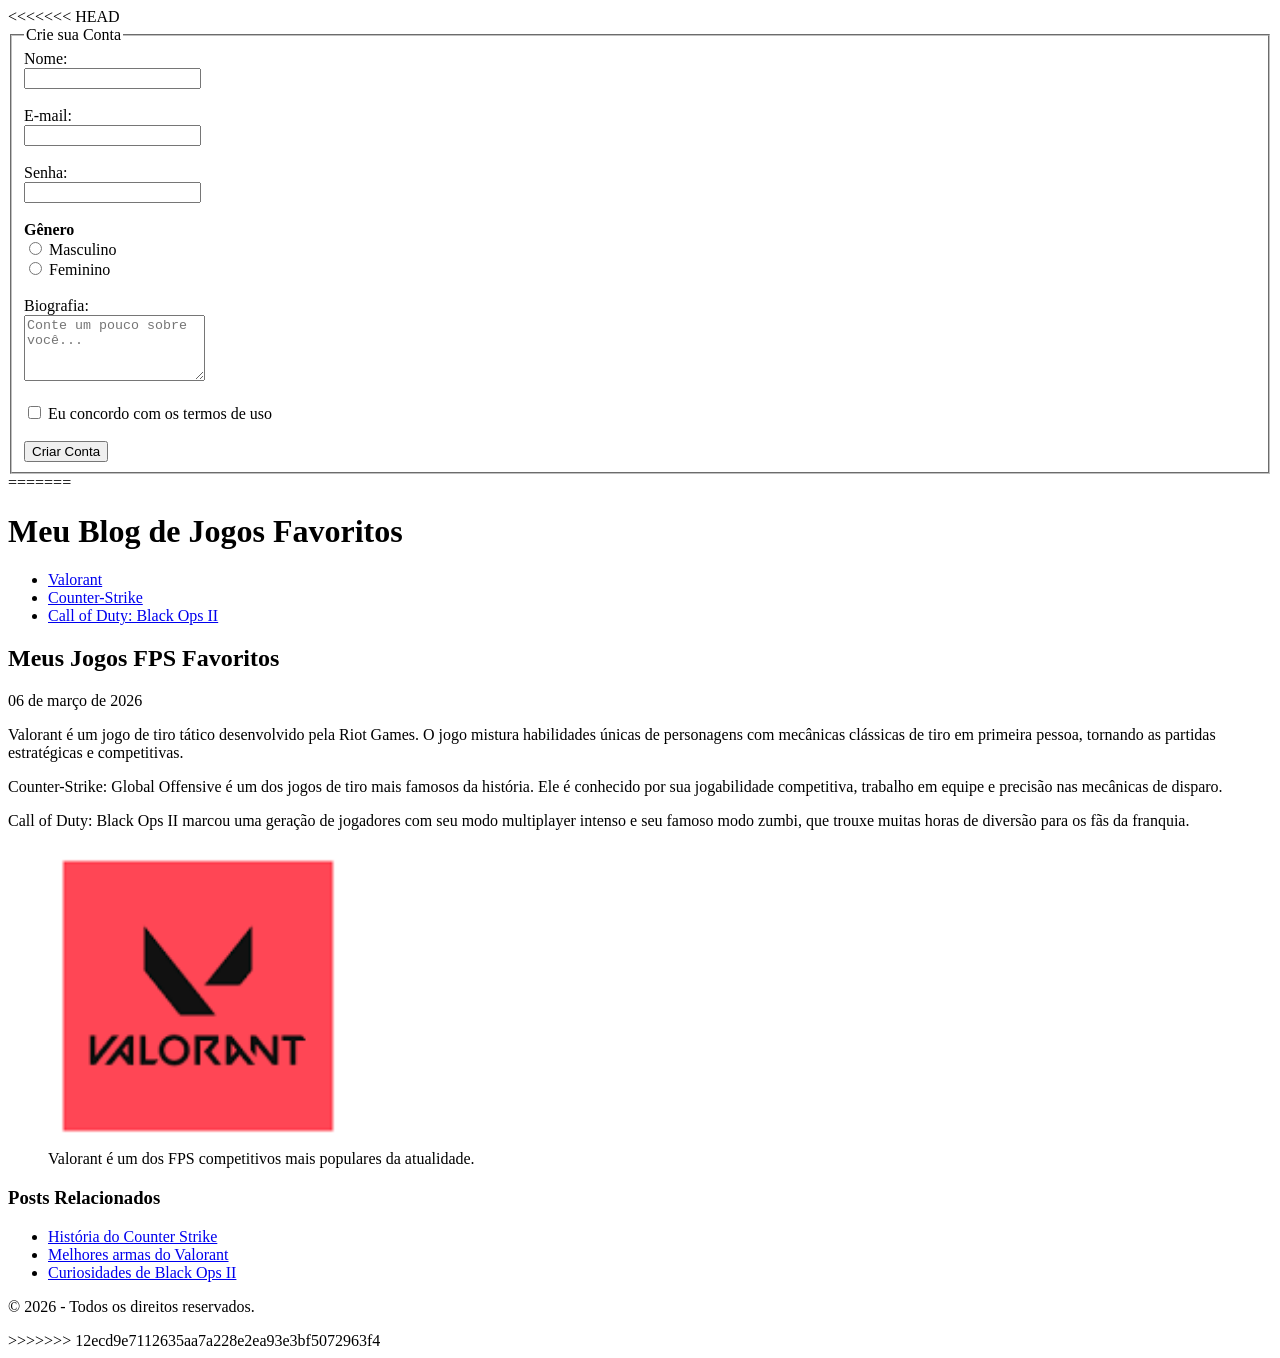
==== index.html @ d3378e06 "TREABALHO DE SEXTA Alteracoes do trabalho finalizado!" ====
<!DOCTYPE html>
<html lang="pt-br">
<<<<<<< HEAD
<head>
    <meta charset="UTF-8">
    <title>Cadastro</title>
</head>
<body>

<form>
    <fieldset>
        <legend>Crie sua Conta</legend>

        
        <label for="nome">Nome:</label><br>
        <input type="text" id="nome" name="nome"><br><br>

        
        <label for="email">E-mail:</label><br>
        <input type="email" id="email" name="email" required><br><br>

        
        <label for="senha">Senha:</label><br>
        <input type="password" id="senha" name="senha" minlength="8" required><br><br>

        
        <b>Gênero</b><br>
        <input type="radio" id="masculino" name="genero" value="Masculino">
        <label for="masculino">Masculino</label><br>

        <input type="radio" id="feminino" name="genero" value="Feminino">
        <label for="feminino">Feminino</label><br><br>

        
        <label for="bio">Biografia:</label><br>
        <textarea id="bio" name="bio" rows="4" placeholder="Conte um pouco sobre você..."></textarea><br><br>

        
        <input type="checkbox" id="termos" name="termos" required>
        <label for="termos">Eu concordo com os termos de uso</label><br><br>

        
        <button type="submit">Criar Conta</button>

    </fieldset>
</form>

</body>
=======

<head>
    <meta charset="UTF-8">
    <title>Blog de Jogos Favoritos</title>
</head>

<body>

<header>
    <h1>Meu Blog de Jogos Favoritos</h1>

    <nav>
        <ul>
            <li><a href="https://pt.wikipedia.org/wiki/Valorant">Valorant</a></li>
            <li><a href="https://pt.wikipedia.org/wiki/Counter-Strike:_Global_Offensive">Counter-Strike</a></li>
            <li><a href="https://pt.wikipedia.org/wiki/Call_of_Duty:_Black_Ops_II">Call of Duty: Black Ops II</a></li>
        </ul>
    </nav>
</header>

<main>

<article>

<h2>Meus Jogos FPS Favoritos</h2>

<time datetime="2026-03-06">06 de março de 2026</time>

<p>
Valorant é um jogo de tiro tático desenvolvido pela Riot Games.
O jogo mistura habilidades únicas de personagens com mecânicas
clássicas de tiro em primeira pessoa, tornando as partidas
estratégicas e competitivas.
</p>

<p>
Counter-Strike: Global Offensive é um dos jogos de tiro mais
famosos da história. Ele é conhecido por sua jogabilidade
competitiva, trabalho em equipe e precisão nas mecânicas
de disparo.
</p>

<p>
Call of Duty: Black Ops II marcou uma geração de jogadores
com seu modo multiplayer intenso e seu famoso modo zumbi,
que trouxe muitas horas de diversão para os fãs da franquia.
</p>

<figure>
<img src="[data-uri]" alt="Logo do Valorant" width="300">
<figcaption>Valorant é um dos FPS competitivos mais populares da atualidade.</figcaption>
</figure>

</article>

</main>

<aside>

<h3>Posts Relacionados</h3>

<ul>
<li><a href="https://www.bing.com/ck/a?!&&p=f9df116873819d5dfea31ae951060f924167b7f76b6432d42c798687b74e5dd4JmltdHM9MTc3Mjc1NTIwMA&ptn=3&ver=2&hsh=4&fclid=29f3835a-89df-6178-0957-96a0886e60b8&psq=historia+do+cs+go&u=a1aHR0cHM6Ly93d3cucmVkYnVsbC5jb20vYnItcHQvZ2FtaW5nLWhpc3RvcmlhLWNvdW50ZXItc3RyaWtlLWNz">História do Counter Strike</a></li>
<li><a href="https://www.bing.com/ck/a?!&&p=b62fd63ac8c7e2196f4f04e06083e23b230299bbf0f9bff00f4fb0b7c931155cJmltdHM9MTc3Mjc1NTIwMA&ptn=3&ver=2&hsh=4&fclid=29f3835a-89df-6178-0957-96a0886e60b8&psq=melhores+armas+do+valorant&u=a1aHR0cHM6Ly9tb2JhbHl0aWNzLmdnL2Jsb2cvdmFsb3JhbnQvdmFsb3JhbnQtd2VhcG9uLXRpZXItbGlzdC1iZXN0LWd1bnMv">Melhores armas do Valorant</a></li>
<li><a href="https://www.bing.com/ck/a?!&&p=434c62e4554a4258eabe6e7ae90d2695e9a32e08c81d2de063e197f2233202e4JmltdHM9MTc3Mjc1NTIwMA&ptn=3&ver=2&hsh=4&fclid=29f3835a-89df-6178-0957-96a0886e60b8&psq=curiosidades+do+call+of+duty+bo2&u=a1aHR0cHM6Ly9hdXRvcmVzZG9zZ2FtZS5ibG9nc3BvdC5jb20vMjAxMy8wOS9jdXJpb3NpZGFkZXMtc29icmUtY2FsbC1vZi1kdXR5LWJsYWNrLmh0bWw">Curiosidades de Black Ops II</a></li>
</ul>

</aside>

<footer>
<p>&copy; 2026 - Todos os direitos reservados.</p>
</footer>

</body>

>>>>>>> 12ecd9e7112635aa7a228e2ea93e3bf5072963f4
</html>
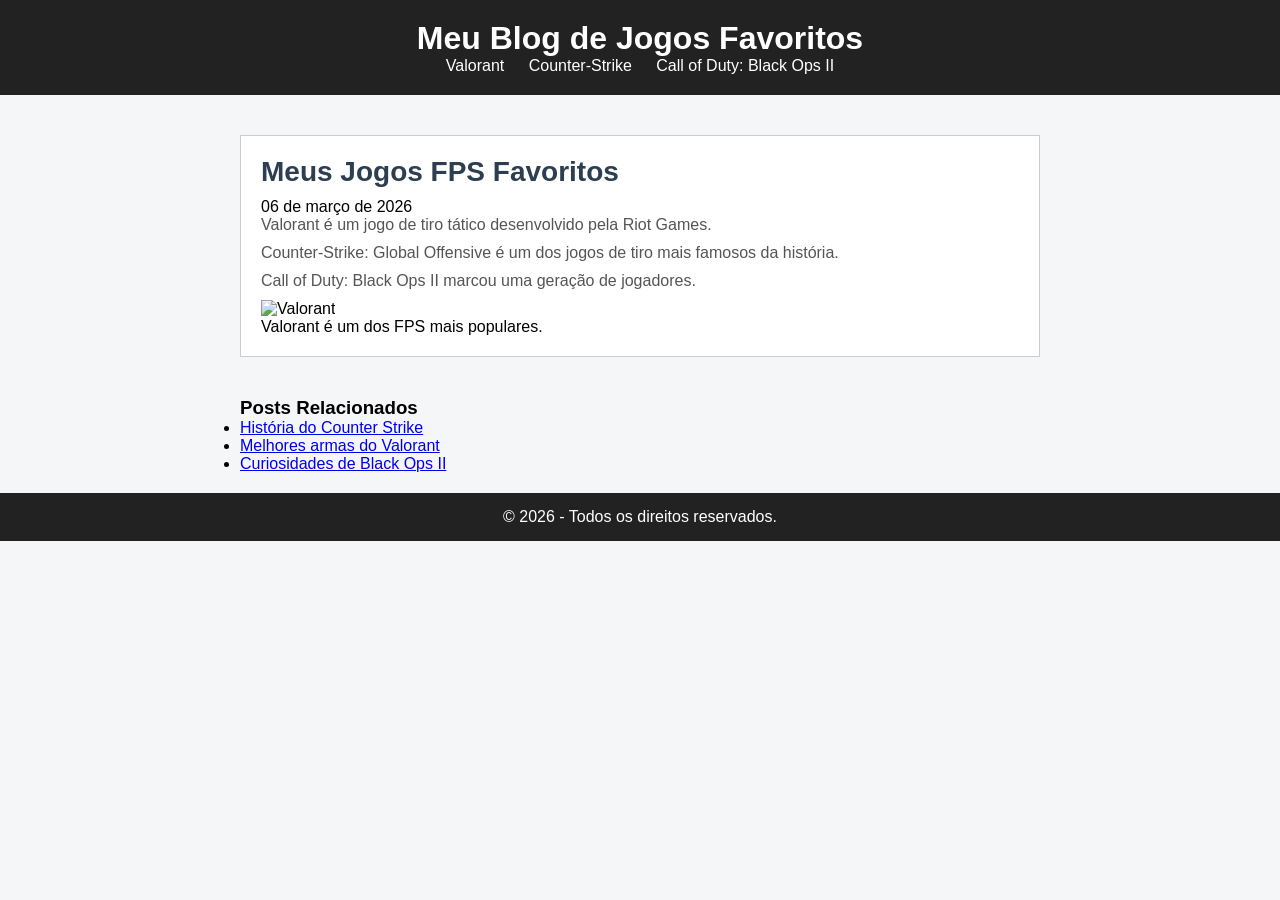
==== commit 431c878b: "conflito resolvido html" ====
--- a/index.html
+++ b/index.html
@@ -1,56 +1,10 @@
 <!DOCTYPE html>
 <html lang="pt-br">
-<<<<<<< HEAD
-<head>
-    <meta charset="UTF-8">
-    <title>Cadastro</title>
-</head>
-<body>
-
-<form>
-    <fieldset>
-        <legend>Crie sua Conta</legend>
-
-        
-        <label for="nome">Nome:</label><br>
-        <input type="text" id="nome" name="nome"><br><br>
-
-        
-        <label for="email">E-mail:</label><br>
-        <input type="email" id="email" name="email" required><br><br>
-
-        
-        <label for="senha">Senha:</label><br>
-        <input type="password" id="senha" name="senha" minlength="8" required><br><br>
-
-        
-        <b>Gênero</b><br>
-        <input type="radio" id="masculino" name="genero" value="Masculino">
-        <label for="masculino">Masculino</label><br>
-
-        <input type="radio" id="feminino" name="genero" value="Feminino">
-        <label for="feminino">Feminino</label><br><br>
-
-        
-        <label for="bio">Biografia:</label><br>
-        <textarea id="bio" name="bio" rows="4" placeholder="Conte um pouco sobre você..."></textarea><br><br>
-
-        
-        <input type="checkbox" id="termos" name="termos" required>
-        <label for="termos">Eu concordo com os termos de uso</label><br><br>
-
-        
-        <button type="submit">Criar Conta</button>
-
-    </fieldset>
-</form>
-
-</body>
-=======
 
 <head>
     <meta charset="UTF-8">
     <title>Blog de Jogos Favoritos</title>
+    <link rel="stylesheet" href="style.css">
 </head>
 
 <body>
@@ -77,27 +31,19 @@
 
 <p>
 Valorant é um jogo de tiro tático desenvolvido pela Riot Games.
-O jogo mistura habilidades únicas de personagens com mecânicas
-clássicas de tiro em primeira pessoa, tornando as partidas
-estratégicas e competitivas.
 </p>
 
 <p>
-Counter-Strike: Global Offensive é um dos jogos de tiro mais
-famosos da história. Ele é conhecido por sua jogabilidade
-competitiva, trabalho em equipe e precisão nas mecânicas
-de disparo.
+Counter-Strike: Global Offensive é um dos jogos de tiro mais famosos da história.
 </p>
 
 <p>
-Call of Duty: Black Ops II marcou uma geração de jogadores
-com seu modo multiplayer intenso e seu famoso modo zumbi,
-que trouxe muitas horas de diversão para os fãs da franquia.
+Call of Duty: Black Ops II marcou uma geração de jogadores.
 </p>
 
 <figure>
-<img src="[data-uri]" alt="Logo do Valorant" width="300">
-<figcaption>Valorant é um dos FPS competitivos mais populares da atualidade.</figcaption>
+<img src="https://upload.wikimedia.org/wikipedia/pt/b/ba/Valorant_logo.png" alt="Valorant" width="300">
+<figcaption>Valorant é um dos FPS mais populares.</figcaption>
 </figure>
 
 </article>
@@ -109,9 +55,9 @@
 <h3>Posts Relacionados</h3>
 
 <ul>
-<li><a href="https://www.bing.com/ck/a?!&&p=f9df116873819d5dfea31ae951060f924167b7f76b6432d42c798687b74e5dd4JmltdHM9MTc3Mjc1NTIwMA&ptn=3&ver=2&hsh=4&fclid=29f3835a-89df-6178-0957-96a0886e60b8&psq=historia+do+cs+go&u=a1aHR0cHM6Ly93d3cucmVkYnVsbC5jb20vYnItcHQvZ2FtaW5nLWhpc3RvcmlhLWNvdW50ZXItc3RyaWtlLWNz">História do Counter Strike</a></li>
-<li><a href="https://www.bing.com/ck/a?!&&p=b62fd63ac8c7e2196f4f04e06083e23b230299bbf0f9bff00f4fb0b7c931155cJmltdHM9MTc3Mjc1NTIwMA&ptn=3&ver=2&hsh=4&fclid=29f3835a-89df-6178-0957-96a0886e60b8&psq=melhores+armas+do+valorant&u=a1aHR0cHM6Ly9tb2JhbHl0aWNzLmdnL2Jsb2cvdmFsb3JhbnQvdmFsb3JhbnQtd2VhcG9uLXRpZXItbGlzdC1iZXN0LWd1bnMv">Melhores armas do Valorant</a></li>
-<li><a href="https://www.bing.com/ck/a?!&&p=434c62e4554a4258eabe6e7ae90d2695e9a32e08c81d2de063e197f2233202e4JmltdHM9MTc3Mjc1NTIwMA&ptn=3&ver=2&hsh=4&fclid=29f3835a-89df-6178-0957-96a0886e60b8&psq=curiosidades+do+call+of+duty+bo2&u=a1aHR0cHM6Ly9hdXRvcmVzZG9zZ2FtZS5ibG9nc3BvdC5jb20vMjAxMy8wOS9jdXJpb3NpZGFkZXMtc29icmUtY2FsbC1vZi1kdXR5LWJsYWNrLmh0bWw">Curiosidades de Black Ops II</a></li>
+<li><a href="#">História do Counter Strike</a></li>
+<li><a href="#">Melhores armas do Valorant</a></li>
+<li><a href="#">Curiosidades de Black Ops II</a></li>
 </ul>
 
 </aside>
@@ -122,5 +68,4 @@
 
 </body>
 
->>>>>>> 12ecd9e7112635aa7a228e2ea93e3bf5072963f4
 </html>
--- a/style.css
+++ b/style.css
@@ -0,0 +1,66 @@
+* {
+    box-sizing: border-box;
+    margin: 0;
+    padding: 0;
+}
+
+body {
+    font-family: Arial, sans-serif;
+    background-color: #f4f6f8;
+}
+
+header {
+    background-color: #222;
+    color: white;
+    padding: 20px;
+    text-align: center;
+}
+
+nav ul {
+    list-style: none;
+}
+
+nav li {
+    display: inline;
+    margin: 0 10px;
+}
+
+nav a {
+    text-decoration: none;
+    color: white;
+}
+
+nav a:hover {
+    color: #00bfff;
+}
+
+article {
+    background-color: white;
+    max-width: 800px;
+    margin: 40px auto;
+    padding: 20px;
+    border: 1px solid #ccc;
+}
+
+article h2 {
+    font-size: 28px;
+    color: #2c3e50;
+    margin-bottom: 10px;
+}
+
+article p {
+    margin-bottom: 10px;
+    color: #555;
+}
+
+aside {
+    max-width: 800px;
+    margin: 20px auto;
+}
+
+footer {
+    text-align: center;
+    padding: 15px;
+    background-color: #222;
+    color: white;
+}
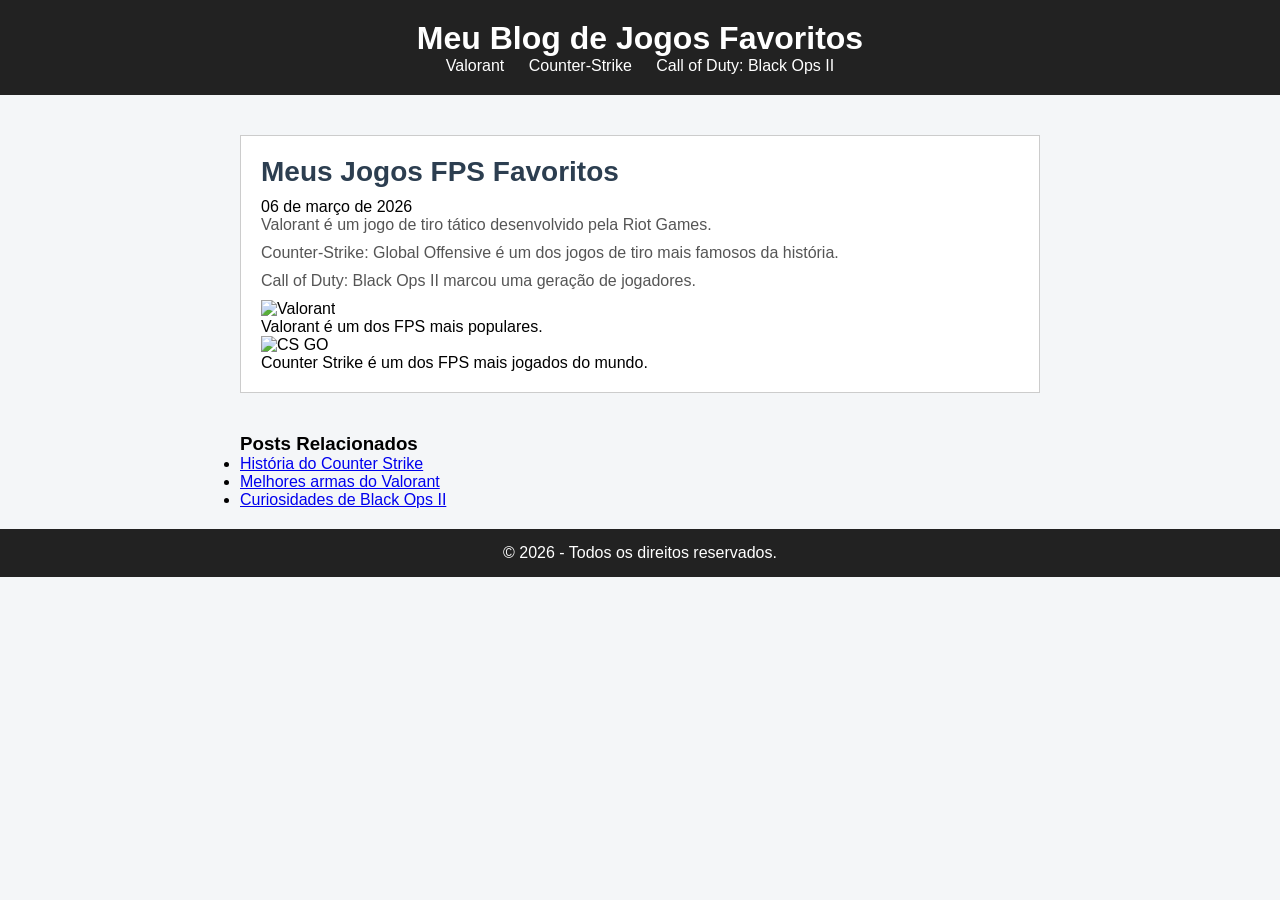
==== commit 2626aec3: "adicionando imagens" ====
--- a/index.html
+++ b/index.html
@@ -42,8 +42,12 @@
 </p>
 
 <figure>
-<img src="https://upload.wikimedia.org/wikipedia/pt/b/ba/Valorant_logo.png" alt="Valorant" width="300">
+<img src="https://encrypted-tbn0.gstatic.com/images?q=tbn:ANd9GcSCyE49YKgmD_W1g_gJU25Z_52fOR2JV7AbyQ&s" alt="Valorant" width="300">
 <figcaption>Valorant é um dos FPS mais populares.</figcaption>
+</figure>
+<figure>
+<img src="https://encrypted-tbn0.gstatic.com/images?q=tbn:ANd9GcQIwVU-TvU10XOZnPIzRw2FlZkl1gxc5RBcwg&s" alt="CS GO" width="300">
+<figcaption>Counter Strike é um dos FPS mais jogados do mundo.</figcaption>
 </figure>
 
 </article>
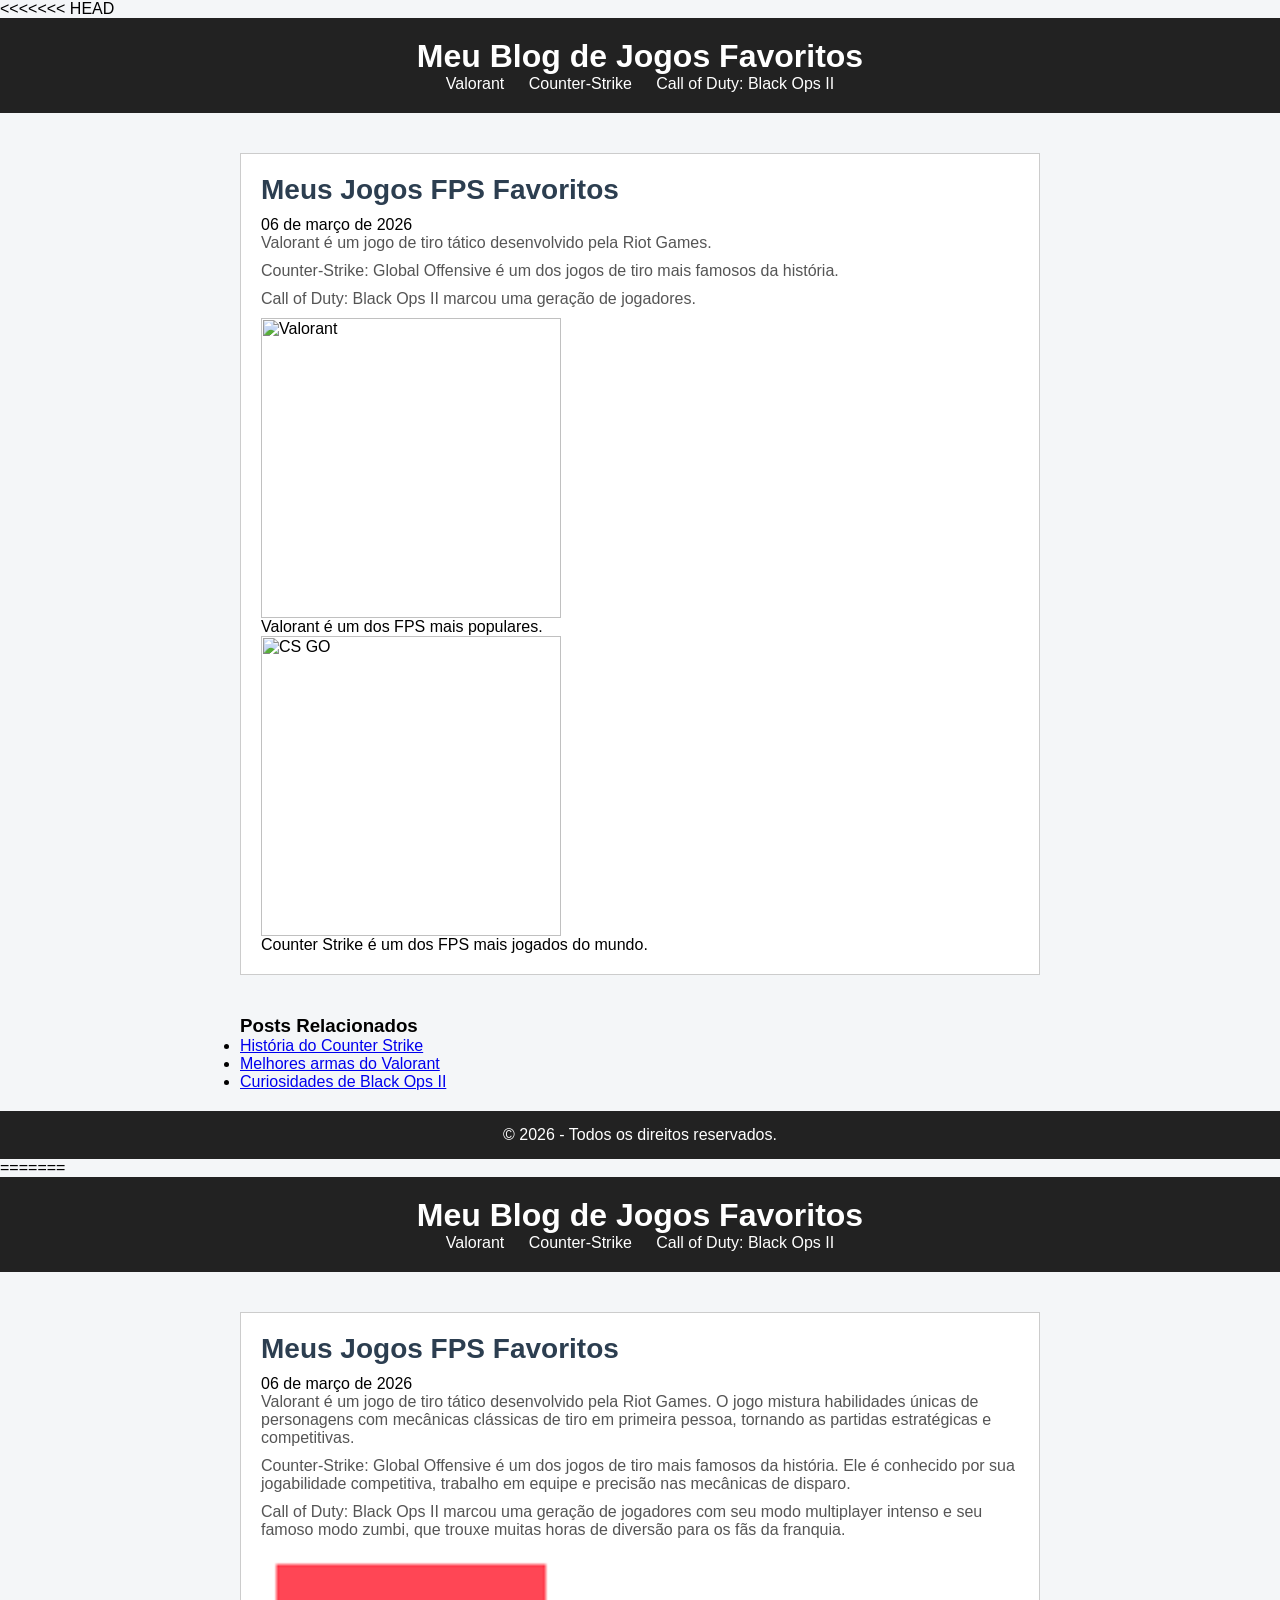
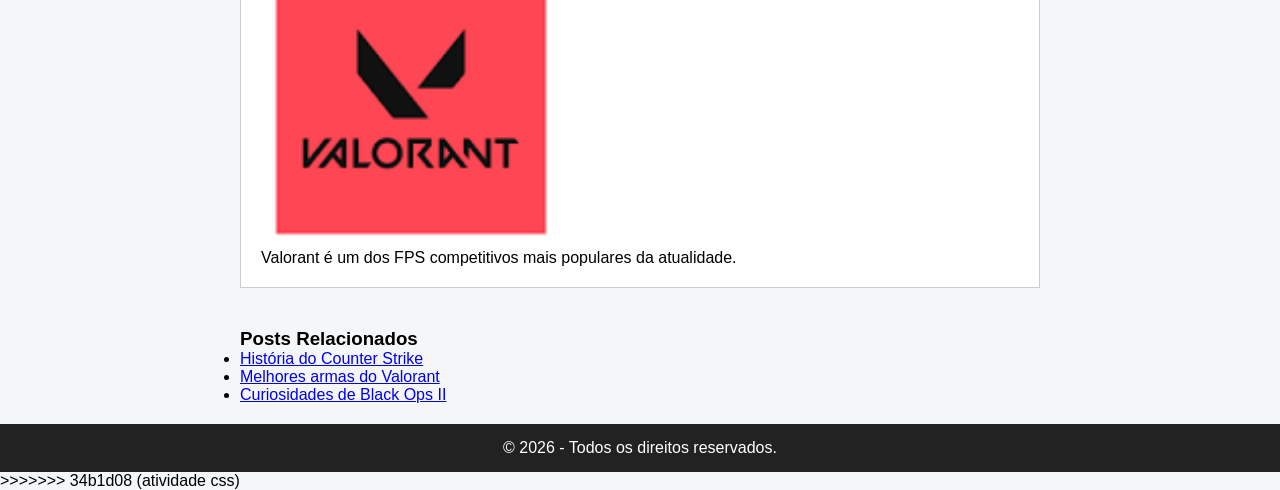
==== commit d2a23f66: "finalizado" ====
--- a/index.html
+++ b/index.html
@@ -1,3 +1,4 @@
+<<<<<<< HEAD
 <!DOCTYPE html>
 <html lang="pt-br">
 
@@ -72,4 +73,84 @@
 
 </body>
 
+=======
+<!DOCTYPE html>
+<html lang="pt-br">
+
+<head>
+    <meta charset="UTF-8">
+    <title>Blog de Jogos Favoritos</title>
+    <link rel="stylesheet" href="style.css">
+</head>
+
+<body>
+
+<header>
+    <h1>Meu Blog de Jogos Favoritos</h1>
+
+    <nav>
+        <ul>
+            <li><a href="https://pt.wikipedia.org/wiki/Valorant">Valorant</a></li>
+            <li><a href="https://pt.wikipedia.org/wiki/Counter-Strike:_Global_Offensive">Counter-Strike</a></li>
+            <li><a href="https://pt.wikipedia.org/wiki/Call_of_Duty:_Black_Ops_II">Call of Duty: Black Ops II</a></li>
+        </ul>
+    </nav>
+</header>
+
+<main>
+
+<article>
+
+<h2>Meus Jogos FPS Favoritos</h2>
+
+<time datetime="2026-03-06">06 de março de 2026</time>
+
+<p>
+Valorant é um jogo de tiro tático desenvolvido pela Riot Games.
+O jogo mistura habilidades únicas de personagens com mecânicas
+clássicas de tiro em primeira pessoa, tornando as partidas
+estratégicas e competitivas.
+</p>
+
+<p>
+Counter-Strike: Global Offensive é um dos jogos de tiro mais
+famosos da história. Ele é conhecido por sua jogabilidade
+competitiva, trabalho em equipe e precisão nas mecânicas
+de disparo.
+</p>
+
+<p>
+Call of Duty: Black Ops II marcou uma geração de jogadores
+com seu modo multiplayer intenso e seu famoso modo zumbi,
+que trouxe muitas horas de diversão para os fãs da franquia.
+</p>
+
+<figure>
+<img src="[data-uri]" alt="Logo do Valorant" width="300">
+<figcaption>Valorant é um dos FPS competitivos mais populares da atualidade.</figcaption>
+</figure>
+
+</article>
+
+</main>
+
+<aside>
+
+<h3>Posts Relacionados</h3>
+
+<ul>
+<li><a href="https://www.bing.com/ck/a?!&&p=f9df116873819d5dfea31ae951060f924167b7f76b6432d42c798687b74e5dd4JmltdHM9MTc3Mjc1NTIwMA&ptn=3&ver=2&hsh=4&fclid=29f3835a-89df-6178-0957-96a0886e60b8&psq=historia+do+cs+go&u=a1aHR0cHM6Ly93d3cucmVkYnVsbC5jb20vYnItcHQvZ2FtaW5nLWhpc3RvcmlhLWNvdW50ZXItc3RyaWtlLWNz">História do Counter Strike</a></li>
+<li><a href="https://www.bing.com/ck/a?!&&p=b62fd63ac8c7e2196f4f04e06083e23b230299bbf0f9bff00f4fb0b7c931155cJmltdHM9MTc3Mjc1NTIwMA&ptn=3&ver=2&hsh=4&fclid=29f3835a-89df-6178-0957-96a0886e60b8&psq=melhores+armas+do+valorant&u=a1aHR0cHM6Ly9tb2JhbHl0aWNzLmdnL2Jsb2cvdmFsb3JhbnQvdmFsb3JhbnQtd2VhcG9uLXRpZXItbGlzdC1iZXN0LWd1bnMv">Melhores armas do Valorant</a></li>
+<li><a href="https://www.bing.com/ck/a?!&&p=434c62e4554a4258eabe6e7ae90d2695e9a32e08c81d2de063e197f2233202e4JmltdHM9MTc3Mjc1NTIwMA&ptn=3&ver=2&hsh=4&fclid=29f3835a-89df-6178-0957-96a0886e60b8&psq=curiosidades+do+call+of+duty+bo2&u=a1aHR0cHM6Ly9hdXRvcmVzZG9zZ2FtZS5ibG9nc3BvdC5jb20vMjAxMy8wOS9jdXJpb3NpZGFkZXMtc29icmUtY2FsbC1vZi1kdXR5LWJsYWNrLmh0bWw">Curiosidades de Black Ops II</a></li>
+</ul>
+
+</aside>
+
+<footer>
+<p>&copy; 2026 - Todos os direitos reservados.</p>
+</footer>
+
+</body>
+
+>>>>>>> 34b1d08 (atividade css)
 </html>
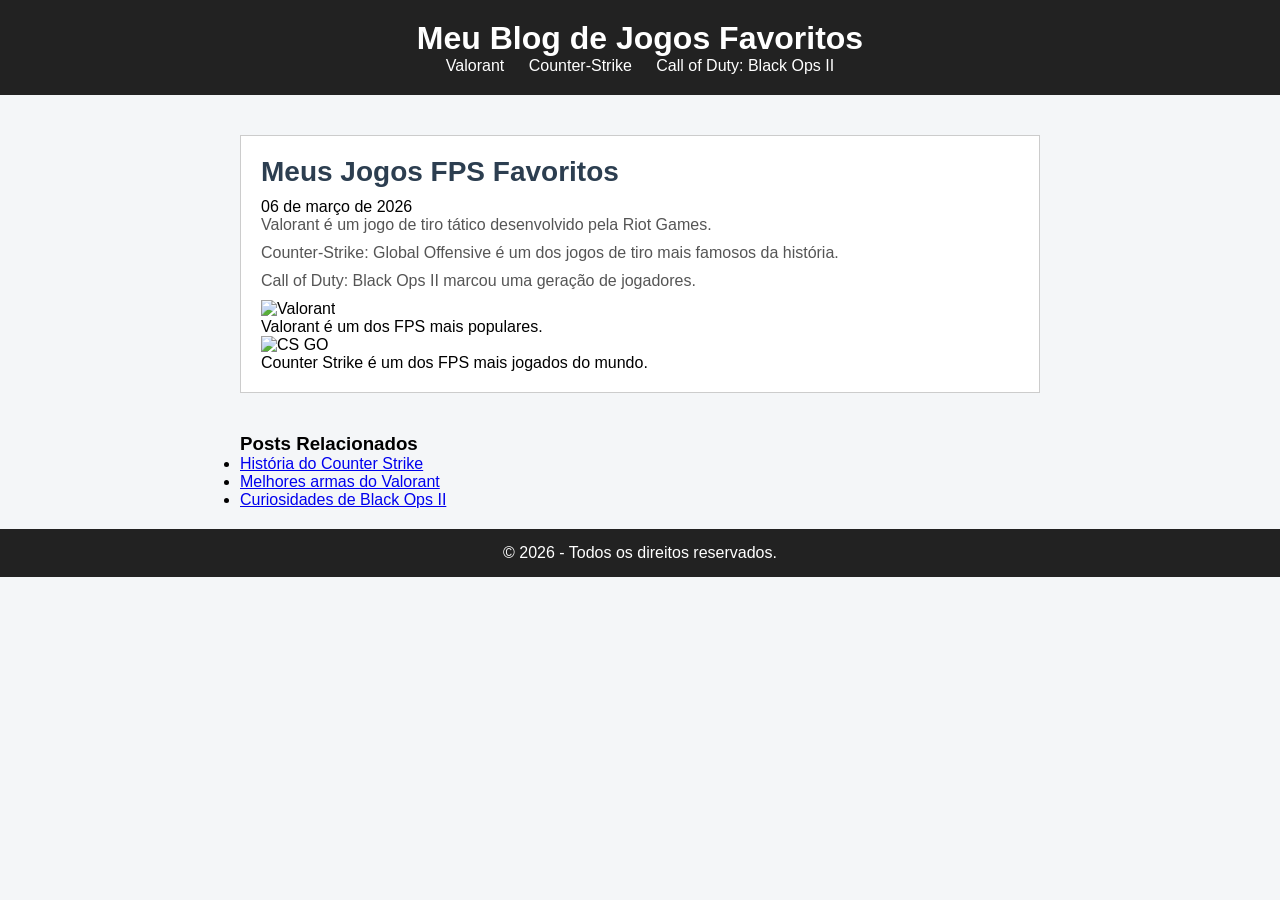
==== commit ac635be4: "finalizado1" ====
--- a/index.html
+++ b/index.html
@@ -1,79 +1,4 @@
-<<<<<<< HEAD
-<!DOCTYPE html>
-<html lang="pt-br">
-
-<head>
-    <meta charset="UTF-8">
-    <title>Blog de Jogos Favoritos</title>
-    <link rel="stylesheet" href="style.css">
-</head>
-
-<body>
-
-<header>
-    <h1>Meu Blog de Jogos Favoritos</h1>
-
-    <nav>
-        <ul>
-            <li><a href="https://pt.wikipedia.org/wiki/Valorant">Valorant</a></li>
-            <li><a href="https://pt.wikipedia.org/wiki/Counter-Strike:_Global_Offensive">Counter-Strike</a></li>
-            <li><a href="https://pt.wikipedia.org/wiki/Call_of_Duty:_Black_Ops_II">Call of Duty: Black Ops II</a></li>
-        </ul>
-    </nav>
-</header>
-
-<main>
-
-<article>
-
-<h2>Meus Jogos FPS Favoritos</h2>
-
-<time datetime="2026-03-06">06 de março de 2026</time>
-
-<p>
-Valorant é um jogo de tiro tático desenvolvido pela Riot Games.
-</p>
-
-<p>
-Counter-Strike: Global Offensive é um dos jogos de tiro mais famosos da história.
-</p>
-
-<p>
-Call of Duty: Black Ops II marcou uma geração de jogadores.
-</p>
-
-<figure>
-<img src="https://encrypted-tbn0.gstatic.com/images?q=tbn:ANd9GcSCyE49YKgmD_W1g_gJU25Z_52fOR2JV7AbyQ&s" alt="Valorant" width="300">
-<figcaption>Valorant é um dos FPS mais populares.</figcaption>
-</figure>
-<figure>
-<img src="https://encrypted-tbn0.gstatic.com/images?q=tbn:ANd9GcQIwVU-TvU10XOZnPIzRw2FlZkl1gxc5RBcwg&s" alt="CS GO" width="300">
-<figcaption>Counter Strike é um dos FPS mais jogados do mundo.</figcaption>
-</figure>
-
-</article>
-
-</main>
-
-<aside>
-
-<h3>Posts Relacionados</h3>
-
-<ul>
-<li><a href="#">História do Counter Strike</a></li>
-<li><a href="#">Melhores armas do Valorant</a></li>
-<li><a href="#">Curiosidades de Black Ops II</a></li>
-</ul>
-
-</aside>
-
-<footer>
-<p>&copy; 2026 - Todos os direitos reservados.</p>
-</footer>
-
-</body>
-
-=======
+
 <!DOCTYPE html>
 <html lang="pt-br">
 
@@ -107,27 +32,23 @@
 
 <p>
 Valorant é um jogo de tiro tático desenvolvido pela Riot Games.
-O jogo mistura habilidades únicas de personagens com mecânicas
-clássicas de tiro em primeira pessoa, tornando as partidas
-estratégicas e competitivas.
 </p>
 
 <p>
-Counter-Strike: Global Offensive é um dos jogos de tiro mais
-famosos da história. Ele é conhecido por sua jogabilidade
-competitiva, trabalho em equipe e precisão nas mecânicas
-de disparo.
+Counter-Strike: Global Offensive é um dos jogos de tiro mais famosos da história.
 </p>
 
 <p>
-Call of Duty: Black Ops II marcou uma geração de jogadores
-com seu modo multiplayer intenso e seu famoso modo zumbi,
-que trouxe muitas horas de diversão para os fãs da franquia.
+Call of Duty: Black Ops II marcou uma geração de jogadores.
 </p>
 
 <figure>
-<img src="[data-uri]" alt="Logo do Valorant" width="300">
-<figcaption>Valorant é um dos FPS competitivos mais populares da atualidade.</figcaption>
+<img src="https://encrypted-tbn0.gstatic.com/images?q=tbn:ANd9GcSCyE49YKgmD_W1g_gJU25Z_52fOR2JV7AbyQ&s" alt="Valorant" width="300">
+<figcaption>Valorant é um dos FPS mais populares.</figcaption>
+</figure>
+<figure>
+<img src="https://encrypted-tbn0.gstatic.com/images?q=tbn:ANd9GcQIwVU-TvU10XOZnPIzRw2FlZkl1gxc5RBcwg&s" alt="CS GO" width="300">
+<figcaption>Counter Strike é um dos FPS mais jogados do mundo.</figcaption>
 </figure>
 
 </article>
@@ -139,9 +60,9 @@
 <h3>Posts Relacionados</h3>
 
 <ul>
-<li><a href="https://www.bing.com/ck/a?!&&p=f9df116873819d5dfea31ae951060f924167b7f76b6432d42c798687b74e5dd4JmltdHM9MTc3Mjc1NTIwMA&ptn=3&ver=2&hsh=4&fclid=29f3835a-89df-6178-0957-96a0886e60b8&psq=historia+do+cs+go&u=a1aHR0cHM6Ly93d3cucmVkYnVsbC5jb20vYnItcHQvZ2FtaW5nLWhpc3RvcmlhLWNvdW50ZXItc3RyaWtlLWNz">História do Counter Strike</a></li>
-<li><a href="https://www.bing.com/ck/a?!&&p=b62fd63ac8c7e2196f4f04e06083e23b230299bbf0f9bff00f4fb0b7c931155cJmltdHM9MTc3Mjc1NTIwMA&ptn=3&ver=2&hsh=4&fclid=29f3835a-89df-6178-0957-96a0886e60b8&psq=melhores+armas+do+valorant&u=a1aHR0cHM6Ly9tb2JhbHl0aWNzLmdnL2Jsb2cvdmFsb3JhbnQvdmFsb3JhbnQtd2VhcG9uLXRpZXItbGlzdC1iZXN0LWd1bnMv">Melhores armas do Valorant</a></li>
-<li><a href="https://www.bing.com/ck/a?!&&p=434c62e4554a4258eabe6e7ae90d2695e9a32e08c81d2de063e197f2233202e4JmltdHM9MTc3Mjc1NTIwMA&ptn=3&ver=2&hsh=4&fclid=29f3835a-89df-6178-0957-96a0886e60b8&psq=curiosidades+do+call+of+duty+bo2&u=a1aHR0cHM6Ly9hdXRvcmVzZG9zZ2FtZS5ibG9nc3BvdC5jb20vMjAxMy8wOS9jdXJpb3NpZGFkZXMtc29icmUtY2FsbC1vZi1kdXR5LWJsYWNrLmh0bWw">Curiosidades de Black Ops II</a></li>
+<li><a href="#">História do Counter Strike</a></li>
+<li><a href="#">Melhores armas do Valorant</a></li>
+<li><a href="#">Curiosidades de Black Ops II</a></li>
 </ul>
 
 </aside>
@@ -152,5 +73,3 @@
 
 </body>
 
->>>>>>> 34b1d08 (atividade css)
-</html>
